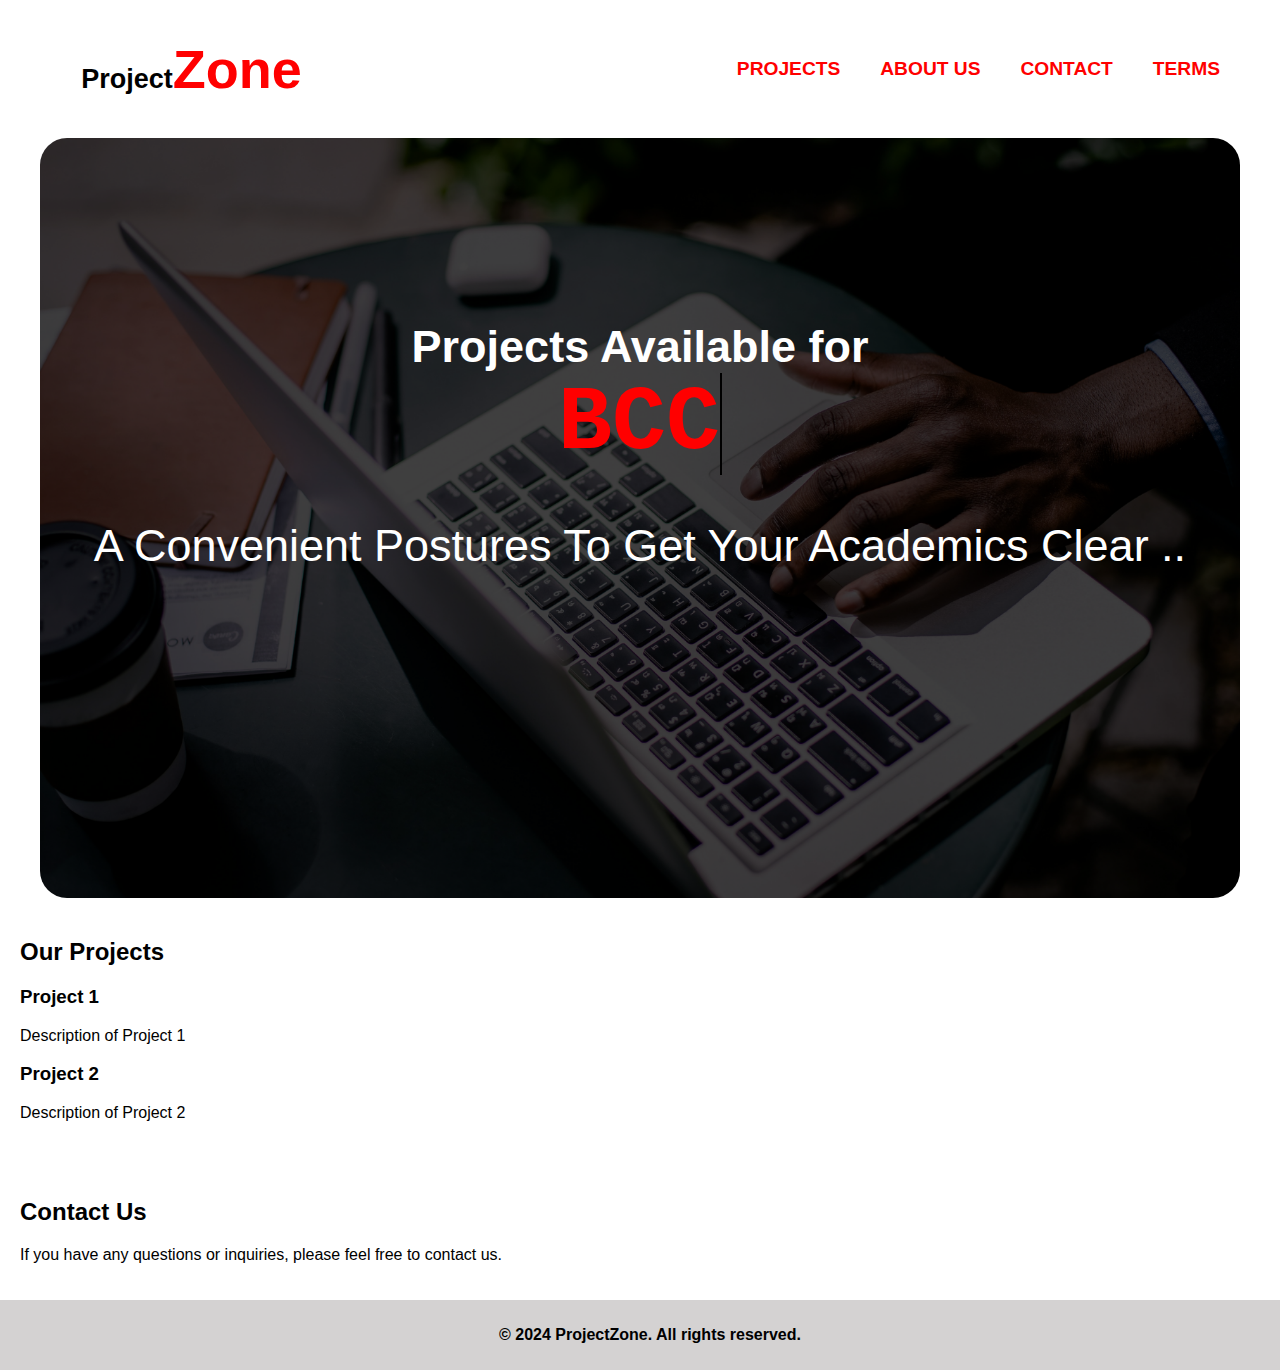
==== Index.html @ bea2675e "Added html css Js" ====
<!DOCTYPE html>
<html lang="en">

<head>
    <meta charset="UTF-8">
    <meta name="viewport" content="width=device-width, initial-scale=1.0">
    <title>ProjectZone</title>
    <link rel="stylesheet" href="styles.css">
</head>

<body>
    <header>
        <h1> Project<a>Zone</a> </h1>
        <nav>
            <button class="menu-toggler">&#9776;</button>
            <ul>
                <li><a href="#projects">PROJECTS</a></li>
                <li><a href="#aboutus">ABOUT US</a></li>
                <li><a href="#contact">CONTACT</a></li>
                <li><a href="#terms">TERMS</a></li>
            </ul>
        </nav>
    </header>

    <section id="Hoarding">
        <div class="home_image1_data">


            <p3>Projects Available for <br></p3>
            <p4 id="typewriter-text"></p4>

            <p>
                A Convenient Postures To Get Your Academics Clear ..
            </p>

        </div>
    </section>

    <section id="products">
        <h2>Our Projects</h2>
        <div id="projectList">
            <!-- Project listings will go here -->
        </div>
    </section>

    <section id="contact">
        <h2>Contact Us</h2>
        <p>If you have any questions or inquiries, please feel free to contact us.</p>
        <form id="contactForm">
            <!-- Contact form fields will go here -->
        </form>
    </section>

    <footer>
        <p>&copy; 2024 ProjectZone. All rights reserved.</p>
    </footer>

    <script src="app.js"></script>
</body>

</html>
---- styles.css ----
body {
    font-family: Arial, sans-serif;
    margin: 0;
    background-color:white;
    padding: 0;
    height: 100%;
    width: 100%;
}

header {
    /* background-color: #333; */
    color: white;
    padding: 20px;
    margin-left: 10px;
    text-align: left;
    display: flex;
    justify-content: space-between;
    align-items: center;
    /* position: fixed; */
    
}

header h1 {
    margin-left: 4vw;
    color: rgb(0, 0, 0);
    cursor: pointer;
    font-size: 3vh;
}

header h1 a {
    font-size: 6vh;
color: rgb(255, 0, 0);
}

nav {
    margin-left: auto;
    display: flex;
    align-items: center;
}

.menu-toggler {
    display: none;
    opacity: 1;
    transition: opacity 0.5s ease; /* Add a transition for smooth fading */
    cursor: pointer;
}




nav ul {
    list-style-type: none;
    margin: 0;
    padding: 0;
    display: flex;
}

nav ul li {
    display: inline;
    margin-right: 40px;
}

a {
    font-size: larger;
    text-decoration: none;
    color: rgb(255, 0, 0);
    font-weight: bold;
}

nav ul li a:hover{
 color: black;
 text-decoration:overline;
}
.home_image1_data p1{
    font-size: 3vh;
}
#typewriter-text {
    font-family: monospace;
    font-size: 10vh;
    white-space: pre;
    overflow: hidden;
    border-right: 2px solid #000;
  }

section {
    padding: 20px;
}

section#Hoarding {
    padding: 20px;
    margin-left:40px;
    margin-right: 40px;
    background-image: url('/HomeImg1.png'); /* Add the path to your background image */
    background-size: cover; /* Cover the entire section with the background image */
    background-position: center; /* Center the background image */
    color: rgb(255, 255, 255);
    text-align: center;
    height: 80vh;
    border-radius: 3vh;
    
       /* background-attachment: fixed; */
}
.home_image1_data{
margin-top: 14% ;
}
.home_image1_data p{
    font-size: 5vh ;
    padding: 0px;
    color: rgb(255, 255, 255);
}
.home_image1_data p3{
    font-size: 5vh;
    color: rgb(255, 255, 255);
    font-weight:bold;
}
.home_image1_data p4{
    color: red;
    font-size: 10vw;
    font-weight: bolder;

}
.home_image1_data h2{
    color:rgb(255, 255, 255);
}

footer {
    background-color: #d4d2d2;
    color: rgb(0, 0, 0);
    text-align: center;
    padding: 10px;
    bottom: 0;
    width: 100%;
    font-weight: bold;
}


/* Toggler */
@media only screen and (max-width: 600px) {
    nav ul {
        display: none;
        /* Hide the navigation links on smaller screens */
        flex-direction: column;
        /* Stack the links vertically */
    }

    .menu-toggler {
        display: inline;
        /* Show the toggler on smaller screens */
        cursor: pointer;
    }
    .menu-toggler.hidden {
        opacity: 0;
        pointer-events: none; /* Make the hidden toggler not clickable */
    }
}
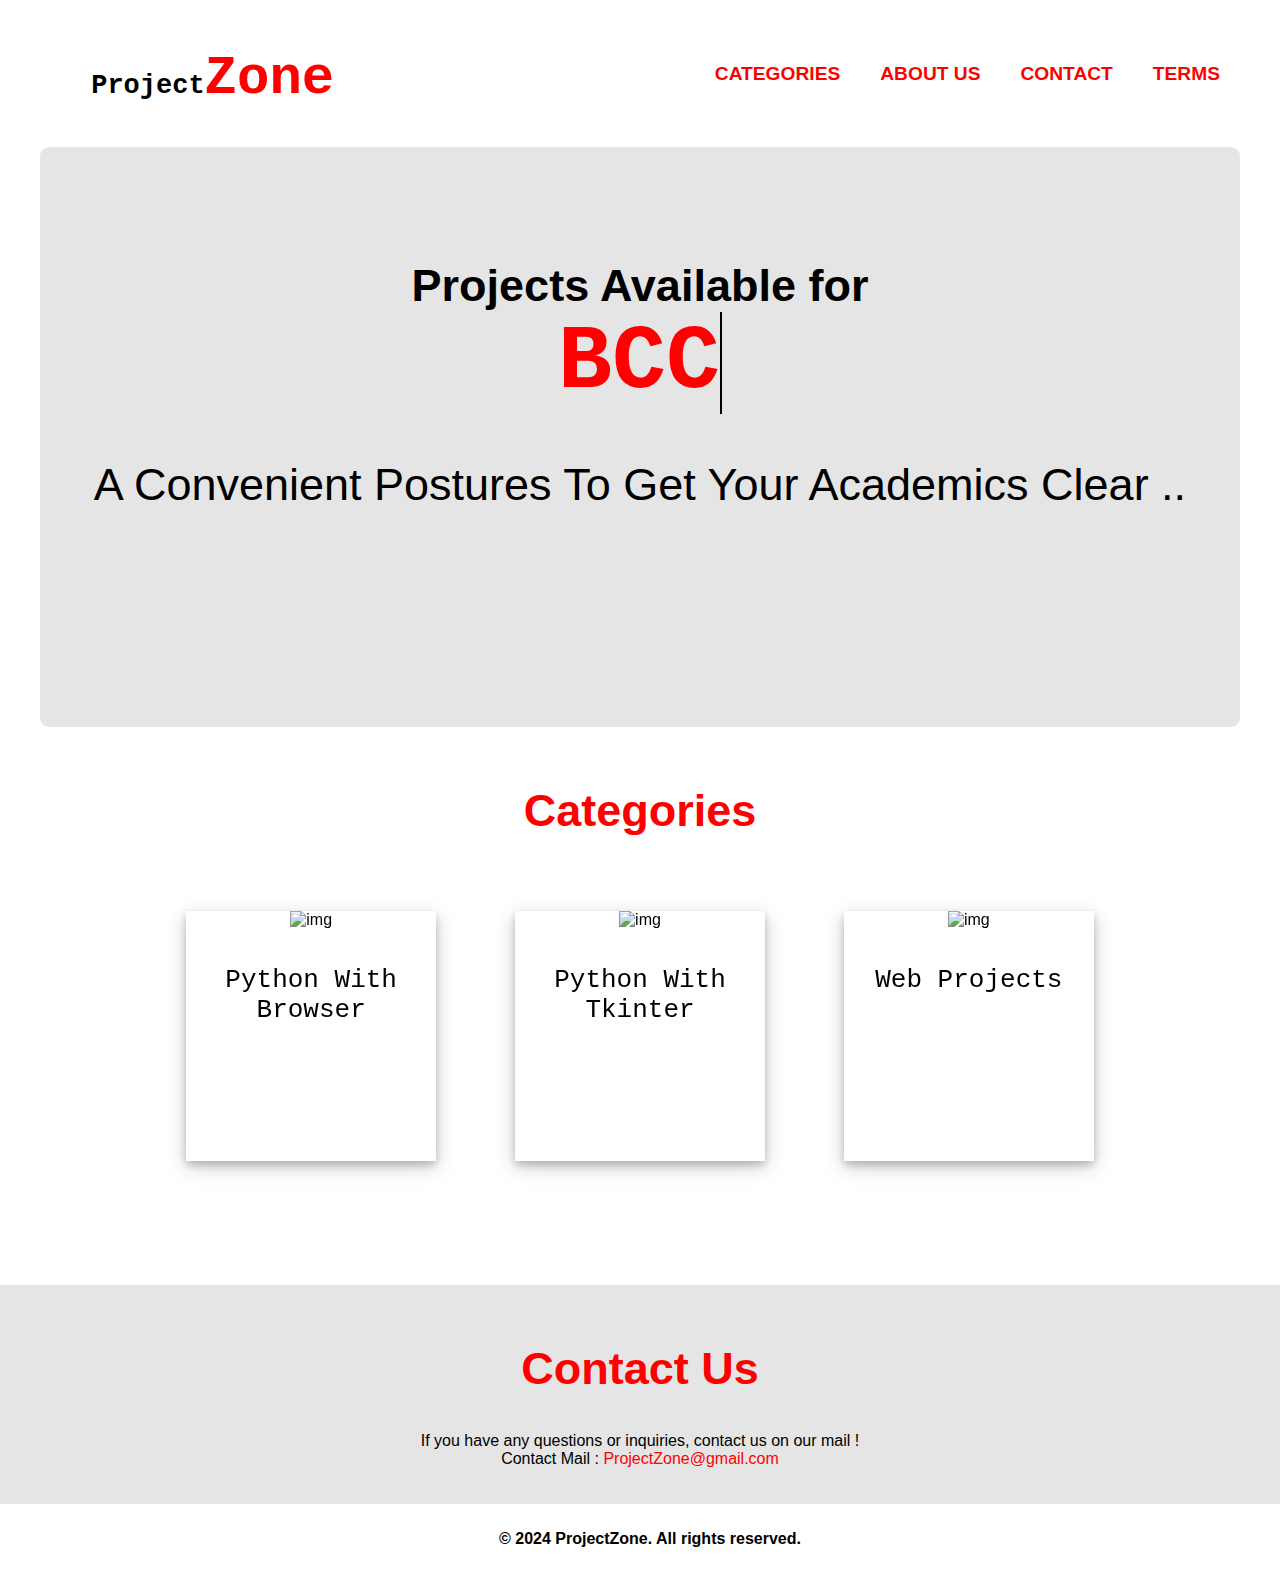
==== commit c8e13e3f: "Added all Hook Files" ====
--- a/Index.html
+++ b/Index.html
@@ -10,45 +10,87 @@
 
 <body>
     <header>
-        <h1> Project<a>Zone</a> </h1>
+        <h1>Project<a href="#">Zone</a></h1>
         <nav>
-            <button class="menu-toggler">&#9776;</button>
+            <!-- <button class="menu-toggler">&#9776;</button> -->
             <ul>
-                <li><a href="#projects">PROJECTS</a></li>
-                <li><a href="#aboutus">ABOUT US</a></li>
+                <li><a href="#category">CATEGORIES</a></li>
+                <li><a href="/about.html">ABOUT US</a></li>
                 <li><a href="#contact">CONTACT</a></li>
-                <li><a href="#terms">TERMS</a></li>
+                <li><a href="/terms.html">TERMS</a></li>
             </ul>
         </nav>
     </header>
 
     <section id="Hoarding">
         <div class="home_image1_data">
-
-
             <p3>Projects Available for <br></p3>
             <p4 id="typewriter-text"></p4>
-
-            <p>
-                A Convenient Postures To Get Your Academics Clear ..
-            </p>
-
+            <p>A Convenient Postures To Get Your Academics Clear ..</p>
         </div>
     </section>
-
-    <section id="products">
-        <h2>Our Projects</h2>
-        <div id="projectList">
-            <!-- Project listings will go here -->
+    <div class="marquee-container">
+        <div class="marquee-content">
+            <!-- Your marquee content goes here -->
+            <p>&nbsp;&nbsp;&nbsp;For More Functions Use Web Application On Desktop</p>
+        </div>
+    </div>
+    <section id="category">
+        <h2>Categories</h2>
+        <div id="content">
+            <div class="container">
+                <div class="flipper">
+                    <div class="front">
+                        <img src="https://i.postimg.cc/0j7fX4CK/pngtree-powerpoint-clipart-creator-concept-man-present-diagram-on-white-easel-vector-png-image-68155.png" alt="img">
+                        <p class="caption">Python With Browser</p>
+                    </div>
+                    <div class="back">
+                        <a href="#">
+                            <h1>Python With Browser</h1>
+                        </a>
+                        <p class="description">Python is a high-level, general-purpose programming language. Its design philosophy emphasizes code readability with the use of significant indentation.
+                        </p>
+                    </div>
+                </div>
+            </div>
+    
+            <div class="container">
+                <div class="flipper">
+                    <div class="front">
+                        <img src="https://i.postimg.cc/j5cq6xpD/pngtree-web-development-concept-flat-design-png-image-2303316.jpg" alt="img">
+                        <p class="caption">Python With Tkinter</p>
+                    </div>
+                    <div class="back">
+                        <a href="#">
+                            <h1>Python With Tkinter</h1>
+                        </a>
+                        <p class="description">Tkinter comes preinstalled with Python, so there's no need to install anything else to create a GUI application.
+                        </p>
+                    </div>
+                </div>
+            </div>
+    
+            <div class="container">
+                <div class="flipper">
+                    <div class="front">
+                        <img src="https://i.postimg.cc/tg0gpmd4/3d-nft-icon-developer-male-illustration-629802-6.avif" alt="img">
+                        <p class="caption">Web Projects</p>
+                    </div>
+                    <div class="back">
+                        <a href="#">
+                            <h1>Web Projects</h1>
+                        </a>
+                        <p class="description">A web designer creates the visual elements and layout of websites and web pages.
+                        </p>
+                    </div>
+                </div>
+            </div>
         </div>
     </section>
 
     <section id="contact">
         <h2>Contact Us</h2>
-        <p>If you have any questions or inquiries, please feel free to contact us.</p>
-        <form id="contactForm">
-            <!-- Contact form fields will go here -->
-        </form>
+        <p>If you have any questions or inquiries, contact us on our mail !<br> Contact Mail :<a href="mailto:ProjectZone@gmail.com"> ProjectZone@gmail.com</a></p>
     </section>
 
     <footer>
@@ -58,4 +100,4 @@
     <script src="app.js"></script>
 </body>
 
-</html>+</html>
--- a/styles.css
+++ b/styles.css
@@ -1,7 +1,7 @@
 body {
     font-family: Arial, sans-serif;
     margin: 0;
-    background-color:white;
+    background-color: white;
     padding: 0;
     height: 100%;
     width: 100%;
@@ -17,7 +17,7 @@
     justify-content: space-between;
     align-items: center;
     /* position: fixed; */
-    
+
 }
 
 header h1 {
@@ -29,7 +29,8 @@
 
 header h1 a {
     font-size: 6vh;
-color: rgb(255, 0, 0);
+    color: rgb(255, 0, 0);
+    text-decoration: none;
 }
 
 nav {
@@ -41,8 +42,10 @@
 .menu-toggler {
     display: none;
     opacity: 1;
-    transition: opacity 0.5s ease; /* Add a transition for smooth fading */
+    transition: opacity 0.5s ease;
+    /* Add a transition for smooth fading */
     cursor: pointer;
+
 }
 
 
@@ -60,27 +63,29 @@
     margin-right: 40px;
 }
 
-a {
+nav ul li a {
     font-size: larger;
     text-decoration: none;
     color: rgb(255, 0, 0);
     font-weight: bold;
 }
 
-nav ul li a:hover{
- color: black;
- text-decoration:overline;
-}
-.home_image1_data p1{
+nav ul li a:hover {
+    color: rgb(0, 0, 0);
+    text-decoration: overline;
+}
+
+.home_image1_data p1 {
     font-size: 3vh;
 }
+
 #typewriter-text {
     font-family: monospace;
     font-size: 10vh;
     white-space: pre;
     overflow: hidden;
     border-right: 2px solid #000;
-  }
+}
 
 section {
     padding: 20px;
@@ -88,43 +93,185 @@
 
 section#Hoarding {
     padding: 20px;
-    margin-left:40px;
+    margin-left: 40px;
     margin-right: 40px;
-    background-image: url('/HomeImg1.png'); /* Add the path to your background image */
-    background-size: cover; /* Cover the entire section with the background image */
-    background-position: center; /* Center the background image */
+    /* background-image: url('/HomeImg1.png'); */
+    /* Add the path to your background image */
+    background-size: cover;
+    /* Cover the entire section with the background image */
+    background-position: center;
+    /* Center the background image */
     color: rgb(255, 255, 255);
     text-align: center;
-    height: 80vh;
-    border-radius: 3vh;
-    
-       /* background-attachment: fixed; */
-}
-.home_image1_data{
-margin-top: 14% ;
-}
-.home_image1_data p{
-    font-size: 5vh ;
+    height: 60vh;
+    border-radius: 1vh;
+    background-color: #d4d2d295;
+/* background-size:100%; */
+    /* background-attachment: fixed; */
+}
+
+.home_image1_data {
+    margin-top: 8%;
+}
+
+.home_image1_data p {
+    font-size: 5vh;
     padding: 0px;
-    color: rgb(255, 255, 255);
-}
-.home_image1_data p3{
+    color: rgb(0, 0, 0);
+}
+
+.home_image1_data p3 {
     font-size: 5vh;
-    color: rgb(255, 255, 255);
-    font-weight:bold;
-}
-.home_image1_data p4{
+    color: rgb(0, 0, 0);
+    font-weight: bold;
+}
+
+.home_image1_data p4 {
     color: red;
     font-size: 10vw;
     font-weight: bolder;
 
 }
-.home_image1_data h2{
-    color:rgb(255, 255, 255);
-}
+
+.home_image1_data h2 {
+    color: rgb(255, 255, 255);
+}
+
+
+/* marquee */
+
+
+.marquee-container {
+    width: 100%;
+    overflow: hidden;
+    display: none;
+    
+}
+
+.marquee-content {
+    white-space: nowrap;
+    animation: marquee 20s linear infinite;
+    background-color: yellow;
+    color: red;
+}
+
+@keyframes marquee {
+    0% {
+        transform: translateX(100%);
+    }
+
+    100% {
+        transform: translateX(-100%);
+    }
+}
+/* Categories Screen */
+#category{
+    align-items: center;
+        text-align: center;
+}
+#category h2{
+    font-size: 5vh;
+    font-weight: bold;
+    color: red;
+
+}
+img {
+    width: 100%;
+}
+
+.back a {
+    color: #000;
+    margin: auto;
+}
+
+.caption,
+h1 {
+    font-family: monospace;
+    font-size: 2em;
+    padding: 10px 10px 0 10px;
+}
+
+.date {
+    font-size: 0.75em;
+}
+
+.description {
+    font-size: 0.9em;
+    padding: 0 20px 20px 20px;
+    text-align: left;
+}
+
+.container {
+    perspective: 1000px;
+    display: inline-block;
+    margin: 3%;
+}
+
+.container:hover .flipper {
+    transform: rotateY(180deg);
+}
+
+.container,
+.front,
+.back {
+    width: 250px;
+    height: 250px;
+    background-color:white;
+}
+
+.flipper {
+    transition: 0.6s;
+    transform-style: preserve-3d;
+    position: relative;
+}
+
+.front,
+.back {
+    backface-visibility: hidden;
+    position: absolute;
+    top: 0;
+    left: 0;
+    width: 250px;
+    height: 250px;
+    box-shadow: 0 4px 8px 0 rgba(0, 0, 0, 0.2),
+                0 6px 20px 0 rgba(0, 0, 0, 0.19);
+}
+
+.front {
+    z-index: 2;
+}
+
+.back {
+    transform: rotateY(180deg);
+}
+
+#content {
+    text-align: center;
+}
+
+/*  Contact */
+#contact{
+    background-color: #d4d2d295;
+    text-align: center;
+    align-items: center;
+    margin-top: 7vh;
+}
+#contact h2{
+    font-size: 5vh;
+    font-weight: bold;
+    color: red;
+
+}
+
+#contact a{
+    text-decoration: none;
+    color:red;
+}
+
+/* Footer*/
 
 footer {
-    background-color: #d4d2d2;
+    
     color: rgb(0, 0, 0);
     text-align: center;
     padding: 10px;
@@ -134,8 +281,23 @@
 }
 
 
-/* Toggler */
-@media only screen and (max-width: 600px) {
+/* Responsivness */
+@media only screen and (max-width: 768px) {
+    header {
+        flex-direction: column;
+        align-items: center;
+        text-align: center;
+    }
+    
+    header h1 {
+        margin-left: 0;
+        margin-bottom: 10px;
+    }
+
+    nav {
+        margin: 10px 0;
+    }
+
     nav ul {
         display: none;
         /* Hide the navigation links on smaller screens */
@@ -148,8 +310,35 @@
         /* Show the toggler on smaller screens */
         cursor: pointer;
     }
+
     .menu-toggler.hidden {
         opacity: 0;
-        pointer-events: none; /* Make the hidden toggler not clickable */
-    }
-}+        pointer-events: none;
+        /* Make the hidden toggler not clickable */
+    }
+
+    section#Hoarding {
+        margin: 10px;
+        height: auto;
+    }
+
+    .home_image1_data {
+        margin-top: 10%;
+    }
+
+    .home_image1_data p {
+        font-size: 3vh;
+    }
+
+    .home_image1_data p3,
+    .home_image1_data p4 {
+        font-size: 4vh;
+    }
+    .marquee-container {
+        display: block; /* Show on smaller screens */
+    }
+
+    .marquee-content {
+        animation: marquee 5s linear infinite; /* Adjust speed for smaller screens */
+    }
+}
